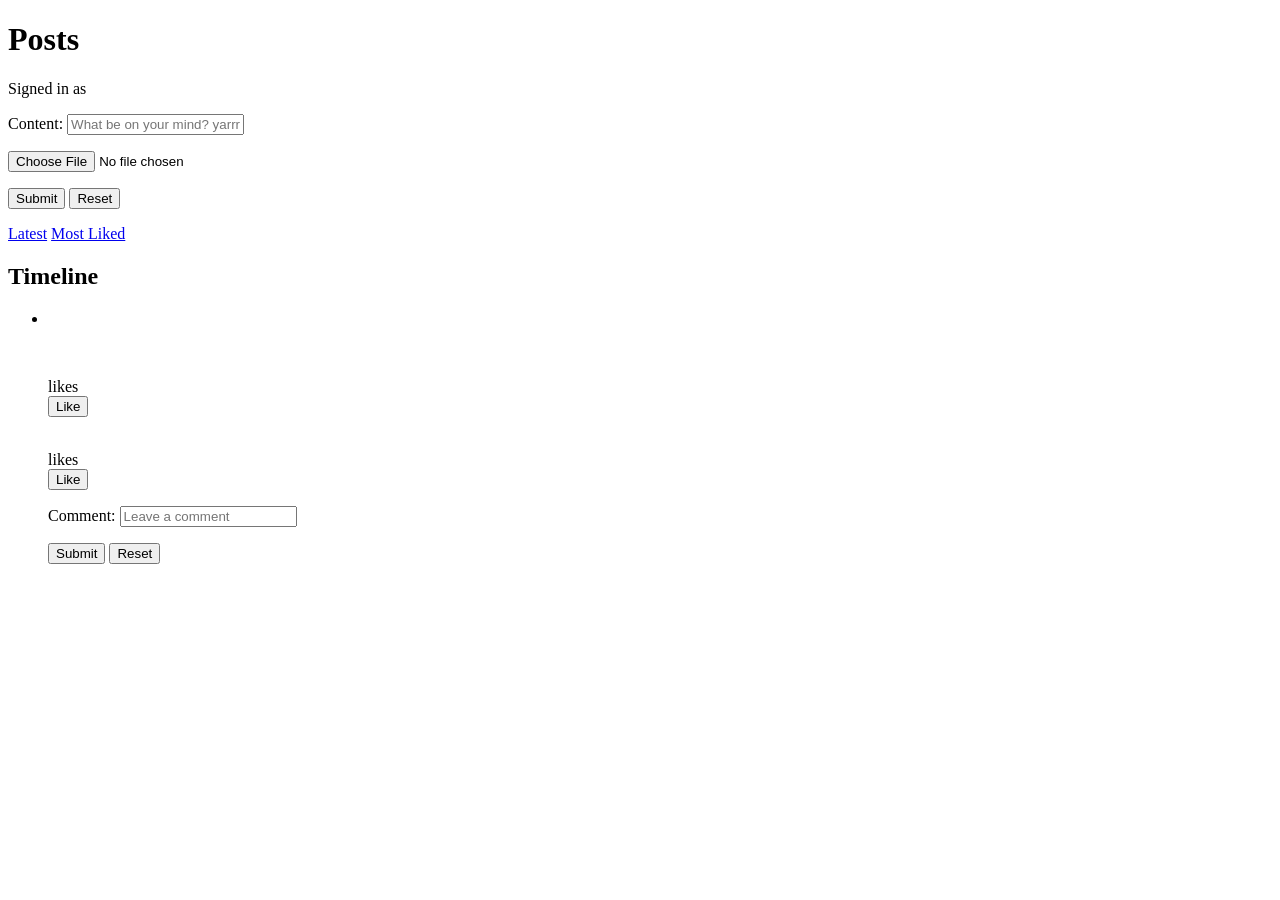
==== src/main/resources/templates/posts/index.html @ 53939368 "Resolved merge conflicts again" ====
<!DOCTYPE html>
<html xmlns:th="http://www.thymeleaf.org"
      xmlns:sec="http://www.thymeleaf.org/extras/spring-security">
<head lang="en">
    <meta charset="UTF-8"/>
    <meta name="viewport" content="width=device-width, initial-scale=1.0">

    <title>Acebook</title>
    <link rel="stylesheet" href="/main.css" />
</head>
    <body>
		<main class="page-shell feed-page">
		<div th:replace="~{posts/base :: header}"></div>

		<h1>Posts</h1>

		<div sec:authorize="isAuthenticated()" id="greeting">
			Signed in as <span sec:authentication="principal.attributes['email']"></span>
		</div>


<form id="post-form" action="#" th:action="@{/posts/new}" th:object="${post}" method="post" enctype="multipart/form-data">
    <p>Content: <input class="input-content-field" type="text" th:field="*{content}" placeholder="What be on your mind? yarrrr...." /></p>
    <p><input class="input-image" type="file" name="imageFile"></p>
    <p><input class="submit-btn" type="submit" value="Submit" /> <input type="reset" value="Reset" /></p>
</form>
    <div class="sorting">
        <a href="/posts" class="sort-button">Latest</a>
        <a href="/posts/most-liked" class="sort-button">Most Liked</a>
    </div>
    <h2 class="timeline-heading">Timeline</h2>


    <ul class="timeline-list">
        <li th:each="pv : ${postViews}" class="post-card">
            <div class="post-header">
                <div><img th:src="@{'/images/' + ${pv.post.profile_picture}}" class = "logo"/></div>
<!--                <img th:src="@{'/images/' + ${pv.post.profile_picture}}" class="logo"/>-->

                <!-- username -->
                <p th:text = "${pv.post.first_name} + ' ' + ${pv.post.surname} + ' - ' + ${#dates.format(pv.post.date_of_post, 'dd-MM-yyyy HH:MM')}"></p>
            </div>

            <img th:if="${pv.post.image != null and !#strings.isEmpty(pv.post.image)}" th:src="@{'/images/' + ${pv.post.image}}" width="300"/>
<!--            <p th:text = "${#dates.format(pv.post.date_of_post, 'dd-MM-yyyy HH:MM')}"></p>-->
            <div class="post-content"><p th:text="${pv.post.content}"></p></div>
            <div class="post-actions">
                <span class="like-count" th:text="${pv.likeCount}"></span> likes
                <form th:action="@{/posts/{id}/like(id=${pv.post.id})}" method="post">
                    <button id="like-status" type="submit" th:text="${pv.likedByMe} ? 'Unlike' : 'Like'">Like</button>
                </form>
            </div>

            <div th:each = "comment : ${pv.commentView}">

                <div class = "post-card">
                    <div class = "post-header">

                        <div><img th:src="@{'/images/' + ${comment.post.profile_picture}}" class = "logo"/></div>
                        <p th:text = "${comment.post.first_name} + ' ' + ${comment.post.surname} + ' - ' + ${#dates.format(comment.post.date_of_comment, 'dd-MM-yyyy HH:MM')}"></p>

                    </div>

                    <p th:text = "${comment.post.getContent()}"></p>

                    <div class="post-actions">
                        <span class="like-count" th:text="${comment.likeCount}"></span> likes
                        <form th:action="@{/posts/{id}/comment-likes(id=${comment.commentsId})}" method="post">
                            <button type="submit" th:text="${comment.likedByMe} ? '❤️' : '🤍'">Like</button>
                        </form>
                    </div>

                </div>

            </div>

            <div>

                <form id="comment-form" action="#" th:action="@{/comment/new}" th:object="${comment}" method="post">
                    <p>Comment: <input class="input-content-field" type="text" th:field="*{content}" placeholder = "Leave a comment" /></p>
                    <input type="hidden" name = "post" th:value = "${pv.post.id}" />
                    <p><input class="submit-btn" type="submit" value="Submit" /> <input type="reset" value="Reset" /></p>
                </form>
<!--                "${pv.post.id}"-->

            </div>
        </li>
    </ul>
</main>

<script>
    const contentInput = document.querySelector(".input-content-field")
    const imageInput = document.querySelector(".input-image")
    const postForm = document.querySelector("#post-form")

    postForm.addEventListener("submit", (e) => {
        if (contentInput.value.trim().length === 0 && imageInput.files.length === 0) {
            e.preventDefault()
            alert("Both image and content fields cannot be empty")
        }
    })
</script>

</body>
</html>
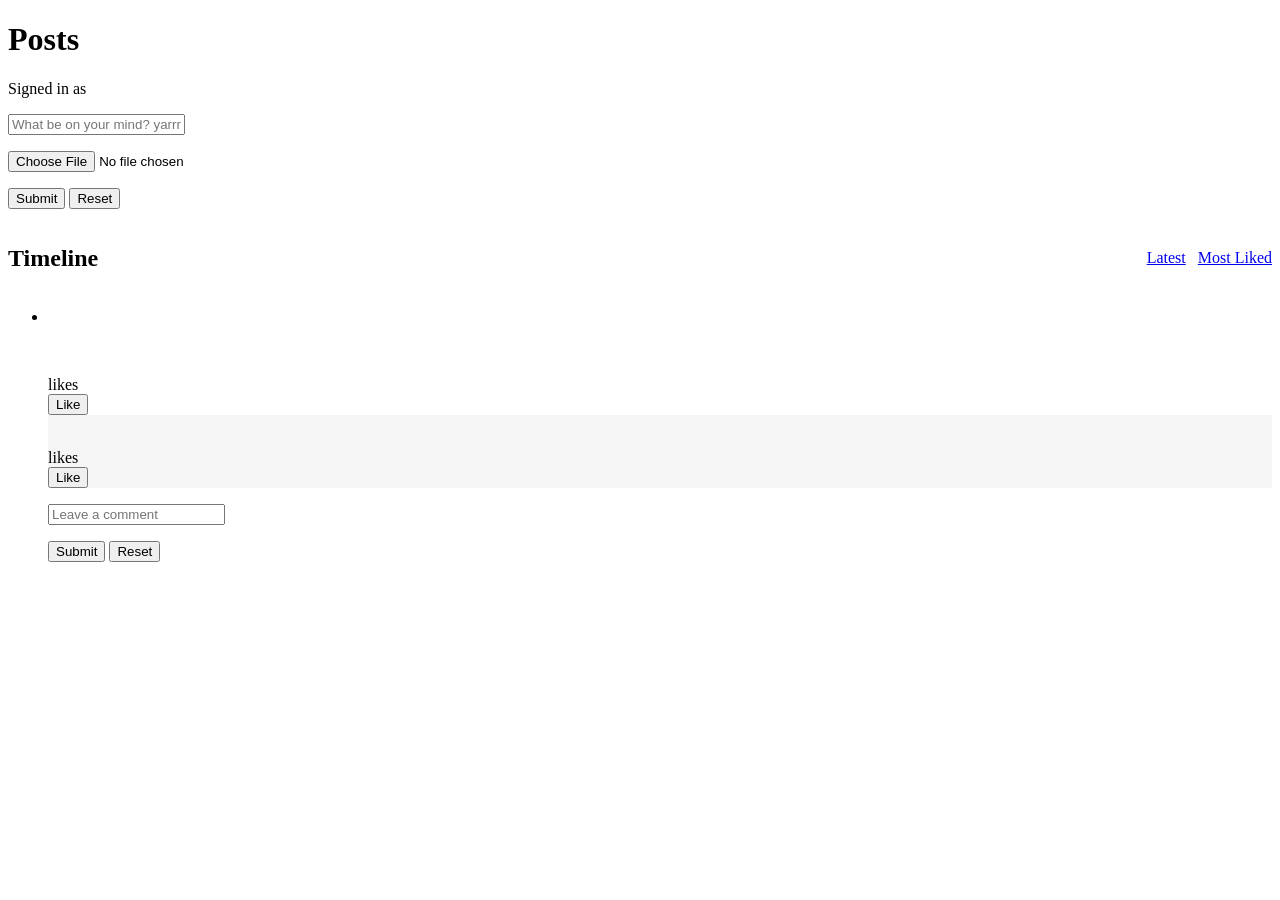
==== commit c7e8308a: "Merge pull request #25 from Hummus404/css_last_edits Css last edits Add buttons to filter options (l" ====
--- a/src/main/resources/templates/posts/index.html
+++ b/src/main/resources/templates/posts/index.html
@@ -20,16 +20,17 @@
 
 
 <form id="post-form" action="#" th:action="@{/posts/new}" th:object="${post}" method="post" enctype="multipart/form-data">
-    <p>Content: <input class="input-content-field" type="text" th:field="*{content}" placeholder="What be on your mind? yarrrr...." /></p>
+    <p><input class="input-content-field" type="text" th:field="*{content}" placeholder="What be on your mind? yarrrr...." /></p>
     <p><input class="input-image" type="file" name="imageFile"></p>
     <p><input class="submit-btn" type="submit" value="Submit" /> <input type="reset" value="Reset" /></p>
 </form>
-    <div class="sorting">
+    <div style="display: flex; justify-content: space-between; align-items: center;">
+        <h2 class="timeline-heading">Timeline</h2>
+        <div class="sorting" style="display: flex; gap: 12px;">
         <a href="/posts" class="sort-button">Latest</a>
         <a href="/posts/most-liked" class="sort-button">Most Liked</a>
+        </div>
     </div>
-    <h2 class="timeline-heading">Timeline</h2>
-
 
     <ul class="timeline-list">
         <li th:each="pv : ${postViews}" class="post-card">
@@ -47,13 +48,13 @@
             <div class="post-actions">
                 <span class="like-count" th:text="${pv.likeCount}"></span> likes
                 <form th:action="@{/posts/{id}/like(id=${pv.post.id})}" method="post">
-                    <button id="like-status" type="submit" th:text="${pv.likedByMe} ? 'Unlike' : 'Like'">Like</button>
+                    <button type="submit" th:text="${pv.likedByMe} ? '❤️' : '🤍'">Like</button>
                 </form>
             </div>
 
             <div th:each = "comment : ${pv.commentView}">
 
-                <div class = "post-card">
+                <div class = "post-card" style="background-color: #f5f5f5;">
                     <div class = "post-header">
 
                         <div><img th:src="@{'/images/' + ${comment.post.profile_picture}}" class = "logo"/></div>
@@ -77,9 +78,9 @@
             <div>
 
                 <form id="comment-form" action="#" th:action="@{/comment/new}" th:object="${comment}" method="post">
-                    <p>Comment: <input class="input-content-field" type="text" th:field="*{content}" placeholder = "Leave a comment" /></p>
+                    <p><input class="input-content-field" type="text" th:field="*{content}" placeholder = "Leave a comment" /></p>
                     <input type="hidden" name = "post" th:value = "${pv.post.id}" />
-                    <p><input class="submit-btn" type="submit" value="Submit" /> <input type="reset" value="Reset" /></p>
+                    <p style="margin-top: 16px;"><input class="submit-btn" type="submit" value="Submit" /> <input type="reset" value="Reset" /></p>
                 </form>
 <!--                "${pv.post.id}"-->
 
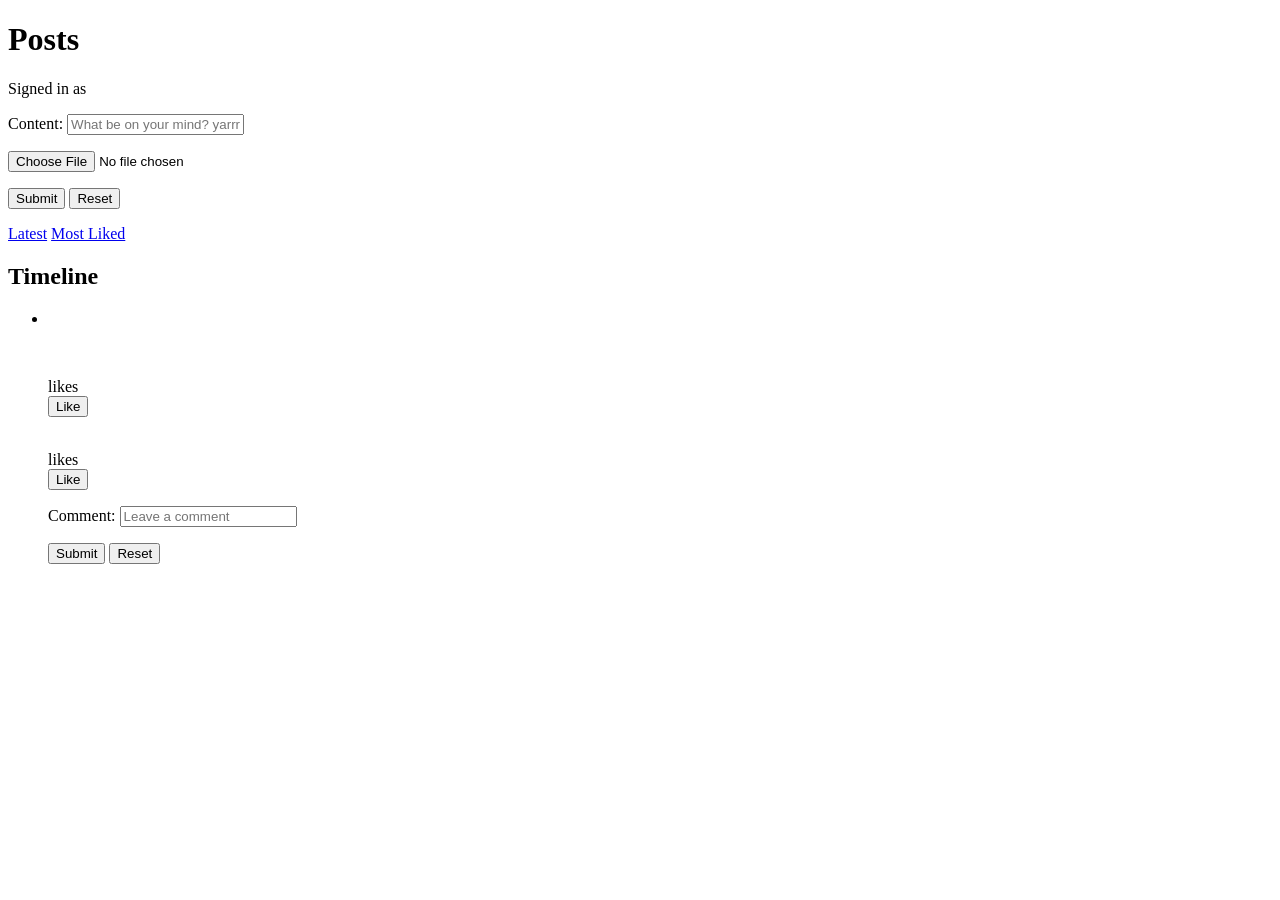
==== commit 6772c816: "Update index.html" ====
--- a/src/main/resources/templates/posts/index.html
+++ b/src/main/resources/templates/posts/index.html
@@ -20,17 +20,16 @@
 
 
 <form id="post-form" action="#" th:action="@{/posts/new}" th:object="${post}" method="post" enctype="multipart/form-data">
-    <p><input class="input-content-field" type="text" th:field="*{content}" placeholder="What be on your mind? yarrrr...." /></p>
+    <p>Content: <input class="input-content-field" type="text" th:field="*{content}" placeholder="What be on your mind? yarrrr...." /></p>
     <p><input class="input-image" type="file" name="imageFile"></p>
     <p><input class="submit-btn" type="submit" value="Submit" /> <input type="reset" value="Reset" /></p>
 </form>
-    <div style="display: flex; justify-content: space-between; align-items: center;">
-        <h2 class="timeline-heading">Timeline</h2>
-        <div class="sorting" style="display: flex; gap: 12px;">
+    <div class="sorting">
         <a href="/posts" class="sort-button">Latest</a>
         <a href="/posts/most-liked" class="sort-button">Most Liked</a>
-        </div>
     </div>
+    <h2 class="timeline-heading">Timeline</h2>
+
 
     <ul class="timeline-list">
         <li th:each="pv : ${postViews}" class="post-card">
@@ -48,13 +47,13 @@
             <div class="post-actions">
                 <span class="like-count" th:text="${pv.likeCount}"></span> likes
                 <form th:action="@{/posts/{id}/like(id=${pv.post.id})}" method="post">
-                    <button type="submit" th:text="${pv.likedByMe} ? '❤️' : '🤍'">Like</button>
+                    <button id="like-status" type="submit" th:text="${pv.likedByMe} ? '❤️' : '🤍'">Like</button>
                 </form>
             </div>
 
             <div th:each = "comment : ${pv.commentView}">
 
-                <div class = "post-card" style="background-color: #f5f5f5;">
+                <div class = "post-card">
                     <div class = "post-header">
 
                         <div><img th:src="@{'/images/' + ${comment.post.profile_picture}}" class = "logo"/></div>
@@ -78,9 +77,9 @@
             <div>
 
                 <form id="comment-form" action="#" th:action="@{/comment/new}" th:object="${comment}" method="post">
-                    <p><input class="input-content-field" type="text" th:field="*{content}" placeholder = "Leave a comment" /></p>
+                    <p>Comment: <input class="input-content-field" type="text" th:field="*{content}" placeholder = "Leave a comment" /></p>
                     <input type="hidden" name = "post" th:value = "${pv.post.id}" />
-                    <p style="margin-top: 16px;"><input class="submit-btn" type="submit" value="Submit" /> <input type="reset" value="Reset" /></p>
+                    <p><input class="submit-btn" type="submit" value="Submit" /> <input type="reset" value="Reset" /></p>
                 </form>
 <!--                "${pv.post.id}"-->
 
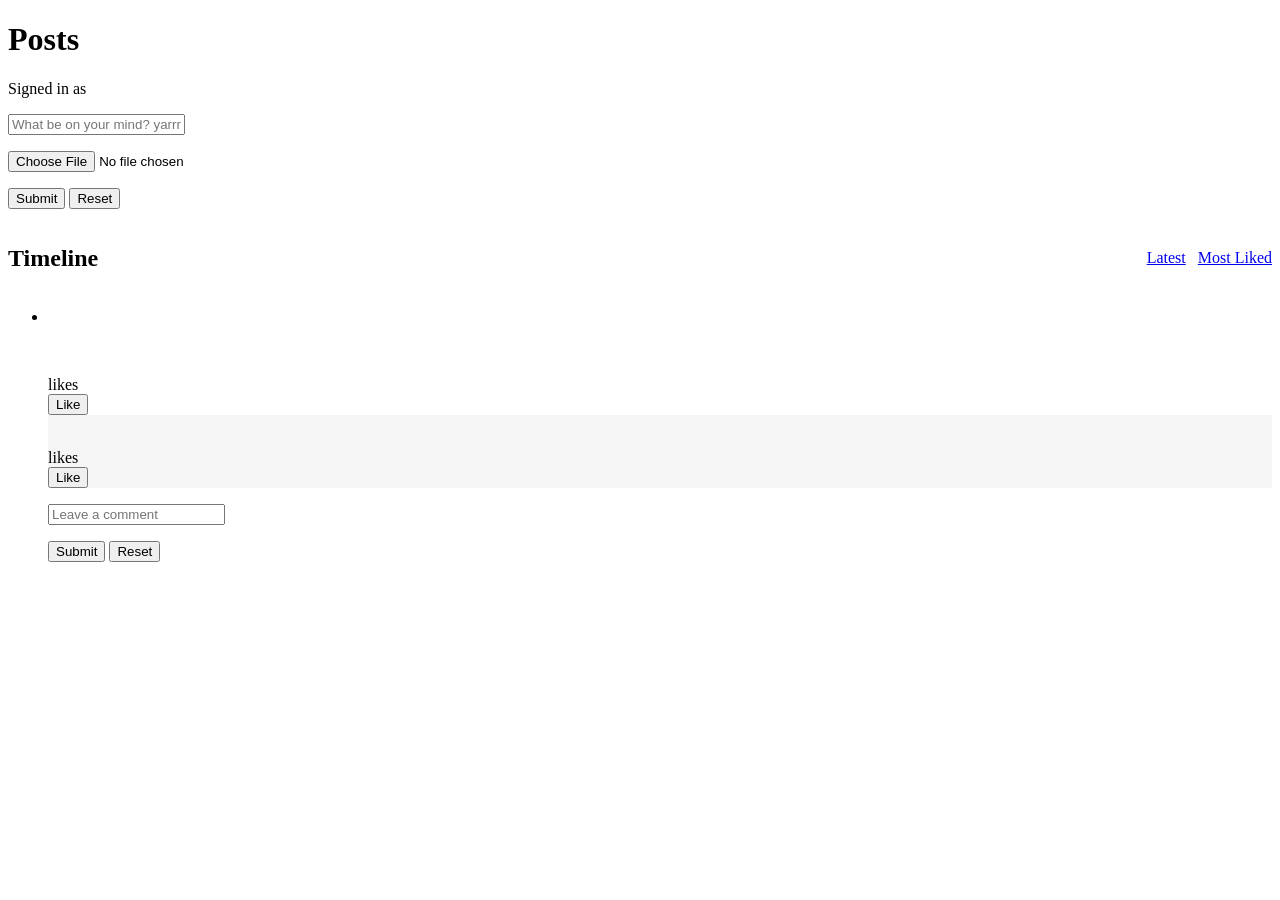
==== commit 2a7d4be6: "Merge pull request #24 from Hummus404/adding_likes_to_comments Adding likes to comments" ====
--- a/src/main/resources/templates/posts/index.html
+++ b/src/main/resources/templates/posts/index.html
@@ -20,16 +20,17 @@
 
 
 <form id="post-form" action="#" th:action="@{/posts/new}" th:object="${post}" method="post" enctype="multipart/form-data">
-    <p>Content: <input class="input-content-field" type="text" th:field="*{content}" placeholder="What be on your mind? yarrrr...." /></p>
+    <p><input class="input-content-field" type="text" th:field="*{content}" placeholder="What be on your mind? yarrrr...." /></p>
     <p><input class="input-image" type="file" name="imageFile"></p>
     <p><input class="submit-btn" type="submit" value="Submit" /> <input type="reset" value="Reset" /></p>
 </form>
-    <div class="sorting">
+    <div style="display: flex; justify-content: space-between; align-items: center;">
+        <h2 class="timeline-heading">Timeline</h2>
+        <div class="sorting" style="display: flex; gap: 12px;">
         <a href="/posts" class="sort-button">Latest</a>
         <a href="/posts/most-liked" class="sort-button">Most Liked</a>
+        </div>
     </div>
-    <h2 class="timeline-heading">Timeline</h2>
-
 
     <ul class="timeline-list">
         <li th:each="pv : ${postViews}" class="post-card">
@@ -53,7 +54,7 @@
 
             <div th:each = "comment : ${pv.commentView}">
 
-                <div class = "post-card">
+                <div class = "post-card" style="background-color: #f5f5f5;">
                     <div class = "post-header">
 
                         <div><img th:src="@{'/images/' + ${comment.post.profile_picture}}" class = "logo"/></div>
@@ -77,9 +78,9 @@
             <div>
 
                 <form id="comment-form" action="#" th:action="@{/comment/new}" th:object="${comment}" method="post">
-                    <p>Comment: <input class="input-content-field" type="text" th:field="*{content}" placeholder = "Leave a comment" /></p>
+                    <p><input class="input-content-field" type="text" th:field="*{content}" placeholder = "Leave a comment" /></p>
                     <input type="hidden" name = "post" th:value = "${pv.post.id}" />
-                    <p><input class="submit-btn" type="submit" value="Submit" /> <input type="reset" value="Reset" /></p>
+                    <p style="margin-top: 16px;"><input class="submit-btn" type="submit" value="Submit" /> <input type="reset" value="Reset" /></p>
                 </form>
 <!--                "${pv.post.id}"-->
 
